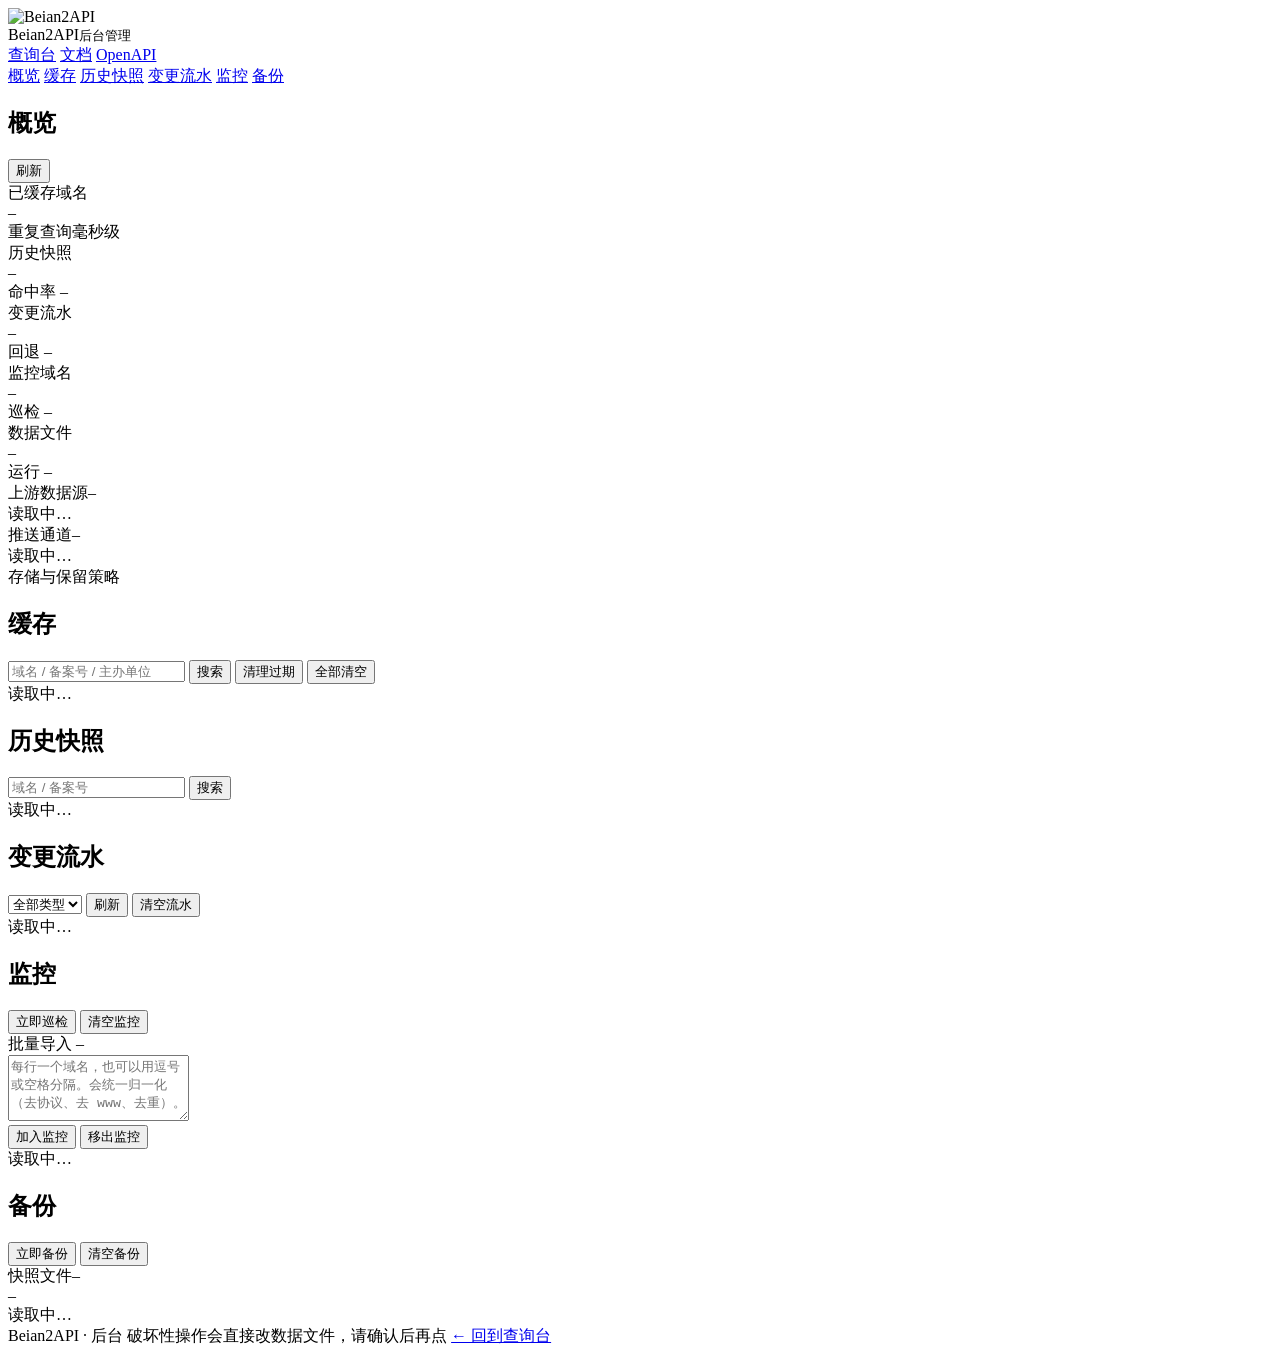
==== internal/api/assets/admin.html @ ad1719a4 "feat: 后台管理页与 /api/v1/admin/* 接口 查询台是给访客看的，运维要看的是另一套东西：缓存里存了什么、历史占了多少、 监控漏没漏、变更能不能回滚、备份还在不在。这些以前只能开 c" ====
<!doctype html>
<html lang="zh-CN">
<head>
<meta charset="utf-8">
<meta name="viewport" content="width=device-width, initial-scale=1">
<title>后台管理 — Beian2API</title>
<meta name="robots" content="noindex">
<meta name="theme-color" content="#4f46e5">
<link rel="icon" href="/logo.svg" type="image/svg+xml">
<link rel="stylesheet" href="/assets/style.css?v=__ASSET_VERSION__">
<link rel="stylesheet" href="/assets/admin.css?v=__ASSET_VERSION__">
</head>
<body class="admin">
<div class="wrap">
  <header class="top">
    <img src="/logo.svg" alt="Beian2API">
    <div class="brand">Beian2API<small>后台管理</small></div>
    <nav>
      <a href="/">查询台</a>
      <a href="/docs">文档</a>
      <a href="/api/v1/openapi.json">OpenAPI</a>
    </nav>
  </header>

  <!-- Key 框：后台接口全部过 withAuth，开了鉴权的部署必须先填 Key。
       这里不隐藏、不用弹窗，就摆在最上面——它决定下面所有面板能不能用，
       藏起来只会让人对着满屏「加载失败」猜原因。 -->
  <div class="card key-bar" id="keybar" hidden>
    <form id="kform" autocomplete="off">
      <label class="field">
        <svg viewBox="0 0 24 24" fill="none" stroke="currentColor" stroke-width="2" stroke-linecap="round" stroke-linejoin="round"><rect x="4" y="10" width="16" height="10" rx="2"/><path d="M8 10V7a4 4 0 0 1 8 0v3"/></svg>
        <input id="k" type="password" placeholder="这个实例开启了鉴权，填入 API Key" spellcheck="false">
      </label>
      <button type="submit" class="ghost">保存并验证</button>
    </form>
    <div class="hint small-hint" id="keytip">Key 只存在这个浏览器里。后台的所有写操作都要它。</div>
  </div>

  <div class="admin-shell">
    <!-- 侧栏：后台有六块互不相关的东西，做成 tab 会比一条长页面更好找。 -->
    <aside class="side" id="side">
      <a class="on" data-p="overview" href="#overview">概览</a>
      <a data-p="cache" href="#cache">缓存</a>
      <a data-p="history" href="#history">历史快照</a>
      <a data-p="changes" href="#changes">变更流水</a>
      <a data-p="watch" href="#watch">监控</a>
      <a data-p="backups" href="#backups">备份</a>
    </aside>

    <main class="main">
      <!-- 概览 -->
      <section class="page on" id="p-overview">
        <div class="page-head">
          <h2>概览</h2>
          <div class="page-acts">
            <button class="ghost small" id="ov-refresh" type="button">刷新</button>
          </div>
        </div>
        <div class="grid tiles" id="ov-tiles">
          <div class="card tile"><div class="k">已缓存域名</div><div class="v" id="ov-cache">–</div><div class="s">重复查询毫秒级</div></div>
          <div class="card tile"><div class="k">历史快照</div><div class="v" id="ov-history">–</div><div class="s" id="ov-hitrate">命中率 –</div></div>
          <div class="card tile"><div class="k">变更流水</div><div class="v" id="ov-changes">–</div><div class="s" id="ov-stale">回退 –</div></div>
          <div class="card tile"><div class="k">监控域名</div><div class="v" id="ov-watch">–</div><div class="s" id="ov-rhythm">巡检 –</div></div>
          <div class="card tile"><div class="k">数据文件</div><div class="v" id="ov-size">–</div><div class="s" id="ov-uptime">运行 –</div></div>
        </div>

        <div class="card panel">
          <div class="panel-head"><div class="panel-title"><span>上游数据源</span><span class="pill" id="ov-prov-count">–</span></div></div>
          <div id="ov-providers"><div class="hint small-hint">读取中…</div></div>
        </div>

        <div class="card panel">
          <div class="panel-head"><div class="panel-title"><span>推送通道</span><span class="pill" id="ov-n-count">–</span></div></div>
          <div id="ov-notify"><div class="hint small-hint">读取中…</div></div>
        </div>

        <div class="card panel">
          <div class="panel-head"><div class="panel-title"><span>存储与保留策略</span></div></div>
          <div id="ov-storage"></div>
        </div>
      </section>

      <!-- 缓存 -->
      <section class="page" id="p-cache">
        <div class="page-head">
          <h2>缓存</h2>
          <div class="page-acts">
            <label class="sel"><input id="c-q" type="search" placeholder="域名 / 备案号 / 主办单位" spellcheck="false"></label>
            <button class="ghost small" id="c-search" type="button">搜索</button>
            <button class="ghost small danger" id="c-clear-expired" type="button">清理过期</button>
            <button class="ghost small danger" id="c-clear-all" type="button">全部清空</button>
          </div>
        </div>
        <div class="card panel">
          <div id="c-list"><div class="hint small-hint">读取中…</div></div>
          <button class="more" id="c-more" type="button" hidden>加载更多</button>
        </div>
      </section>

      <!-- 历史快照 -->
      <section class="page" id="p-history">
        <div class="page-head">
          <h2>历史快照</h2>
          <div class="page-acts">
            <label class="sel"><input id="h-q" type="search" placeholder="域名 / 备案号" spellcheck="false"></label>
            <button class="ghost small" id="h-search" type="button">搜索</button>
          </div>
        </div>
        <div class="card panel">
          <div id="h-list"><div class="hint small-hint">读取中…</div></div>
          <button class="more" id="h-more" type="button" hidden>加载更多</button>
        </div>
      </section>

      <!-- 变更流水 -->
      <section class="page" id="p-changes">
        <div class="page-head">
          <h2>变更流水</h2>
          <div class="page-acts">
            <label class="sel">
              <select id="ch-kind" title="只看某一类事件">
                <option value="">全部类型</option>
                <option value="changed">变更</option>
                <option value="revoked">注销</option>
                <option value="registered">新增</option>
                <option value="upstream_error">上游异常</option>
                <option value="recovered">已恢复</option>
              </select>
            </label>
            <button class="ghost small" id="ch-refresh" type="button">刷新</button>
            <button class="ghost small danger" id="ch-clear" type="button">清空流水</button>
          </div>
        </div>
        <div class="card panel">
          <div id="ch-list"><div class="hint small-hint">读取中…</div></div>
          <button class="more" id="ch-more" type="button" hidden>加载更多</button>
        </div>
      </section>

      <!-- 监控 -->
      <section class="page" id="p-watch">
        <div class="page-head">
          <h2>监控</h2>
          <div class="page-acts">
            <button class="ghost small" id="w-run" type="button">立即巡检</button>
            <button class="ghost small danger" id="w-purge" type="button">清空监控</button>
          </div>
        </div>
        <div class="card panel">
          <div class="panel-head">
            <div class="panel-title">
              <span>批量导入</span>
              <span class="pill" id="w-total">–</span>
            </div>
          </div>
          <!-- 批量导入不是「贴一堆域名」那么简单：真实用法是从别处拷一份清单，
               里面混着 URL、www 前缀、重复项、空行。所以这里说清楚「会归一化、
               会去重」，并且把失败的那几个原样列出来——不然用户不知道该改哪一行。 -->
          <textarea id="w-bulk" class="bulk" rows="4" spellcheck="false"
            placeholder="每行一个域名，也可以用逗号或空格分隔。会统一归一化（去协议、去 www、去重）。"></textarea>
          <div class="bulk-acts">
            <button class="ghost small" id="w-add" type="button">加入监控</button>
            <button class="ghost small" id="w-remove" type="button">移出监控</button>
            <span class="small-hint" id="w-bulk-tip"></span>
          </div>
          <div id="w-list"><div class="hint small-hint">读取中…</div></div>
          <button class="more" id="w-more" type="button" hidden>加载更多</button>
        </div>
      </section>

      <!-- 备份 -->
      <section class="page" id="p-backups">
        <div class="page-head">
          <h2>备份</h2>
          <div class="page-acts">
            <button class="ghost small" id="b-make" type="button">立即备份</button>
            <button class="ghost small danger" id="b-purge" type="button">清空备份</button>
          </div>
        </div>
        <div class="card panel">
          <div class="panel-head">
            <div class="panel-title"><span>快照文件</span><span class="pill" id="b-total">–</span></div>
            <div class="panel-acts"><span class="pill" id="b-size">–</span></div>
          </div>
          <div id="b-list"><div class="hint small-hint">读取中…</div></div>
        </div>
      </section>
    </main>
  </div>

  <footer class="foot">
    <span>Beian2API · 后台</span>
    <span id="f-note">破坏性操作会直接改数据文件，请确认后再点</span>
    <span class="sp"><a href="/">← 回到查询台</a></span>
  </footer>
</div>
<div class="toast" id="toast" hidden></div>
<script src="/assets/admin.js?v=__ASSET_VERSION__"></script>
</body>
</html>
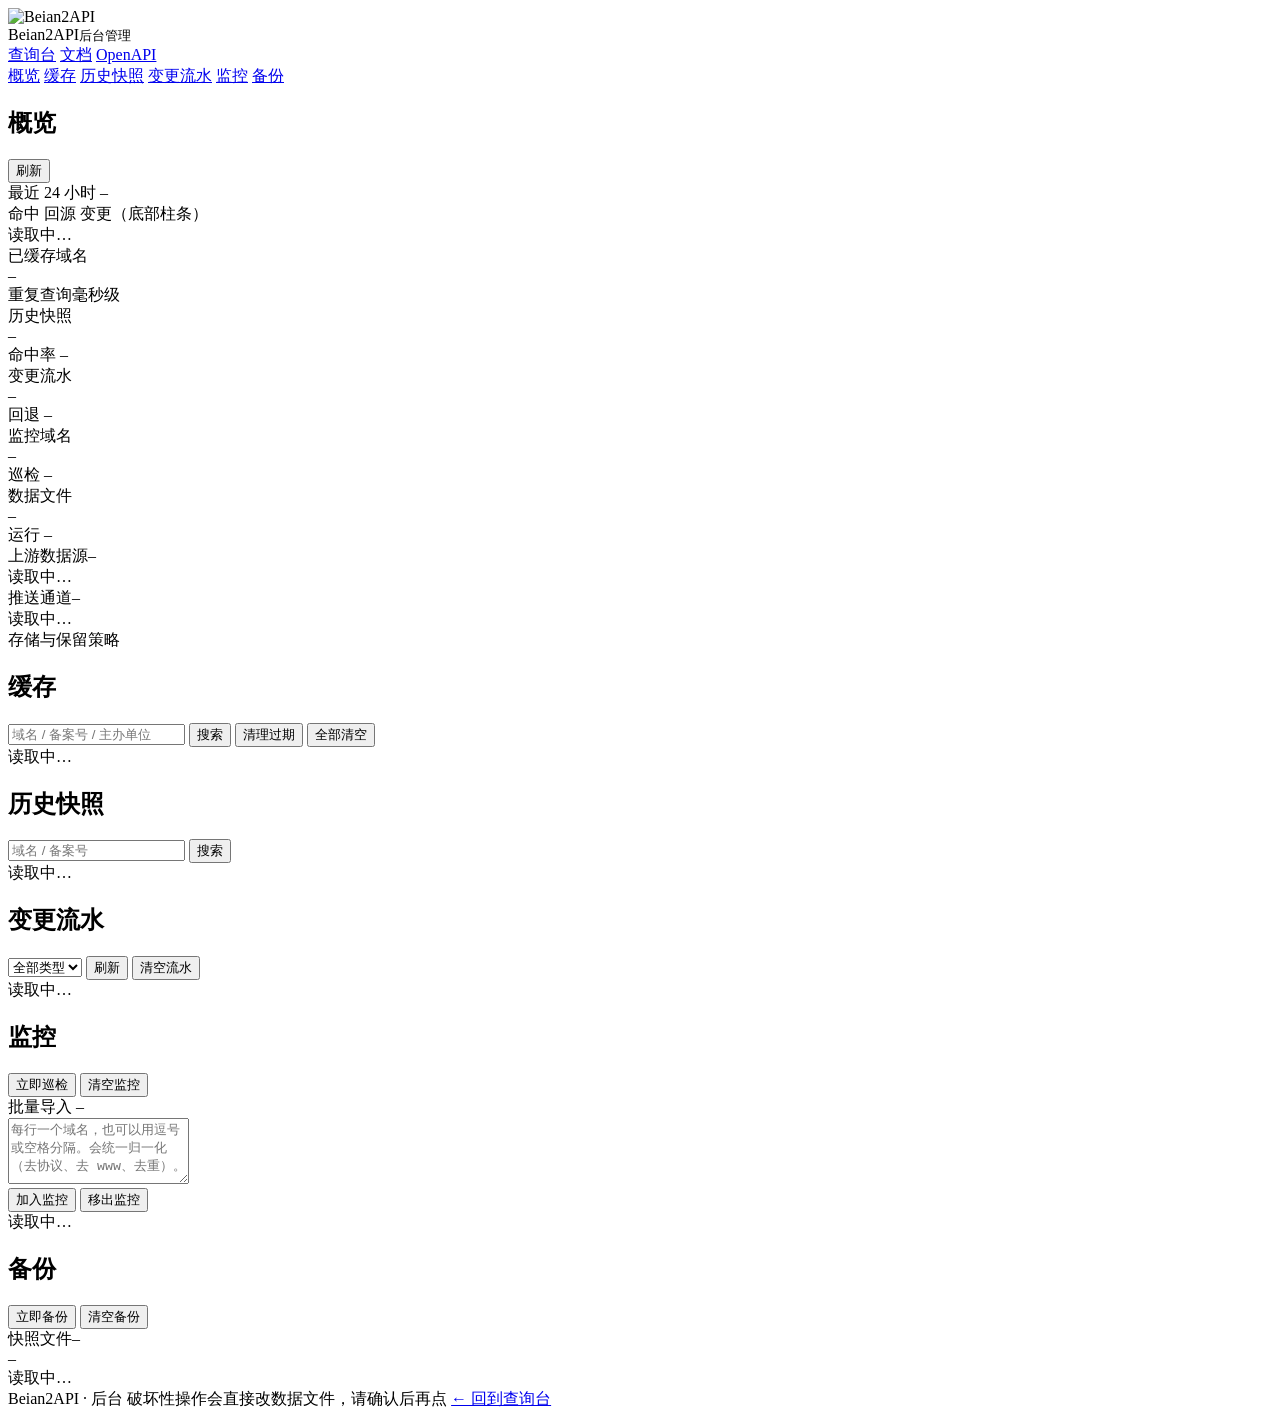
==== commit f226a391: "feat: 后台 24 小时趋势图；跨站防护扩到状态变更接口、通配 CORS 不含实例状态 趋势图（store/series.go + admin 概览）： - 按小时聚合，保留 7 天（168 键，" ====
--- a/internal/api/assets/admin.html
+++ b/internal/api/assets/admin.html
@@ -56,6 +56,25 @@
             <button class="ghost small" id="ov-refresh" type="button">刷新</button>
           </div>
         </div>
+        <!-- 趋势：最近 24 小时。
+             放在最上面是因为它是这一页唯一回答「在变好还是变坏」的东西，
+             下面所有面板都只描述「此刻」。 -->
+        <div class="card panel chart-panel">
+          <div class="panel-head">
+            <div class="panel-title">
+              <span>最近 24 小时</span>
+              <span class="pill" id="ov-chart-total">–</span>
+            </div>
+            <div class="chart-legend">
+              <span class="lg hits"><i></i>命中</span>
+              <span class="lg miss"><i></i>回源</span>
+              <span class="lg chg"><i></i>变更（底部柱条）</span>
+            </div>
+          </div>
+          <div id="ov-chart"><div class="hint small-hint">读取中…</div></div>
+          <div class="chart-foot small-hint" id="ov-chart-foot"></div>
+        </div>
+
         <div class="grid tiles" id="ov-tiles">
           <div class="card tile"><div class="k">已缓存域名</div><div class="v" id="ov-cache">–</div><div class="s">重复查询毫秒级</div></div>
           <div class="card tile"><div class="k">历史快照</div><div class="v" id="ov-history">–</div><div class="s" id="ov-hitrate">命中率 –</div></div>
